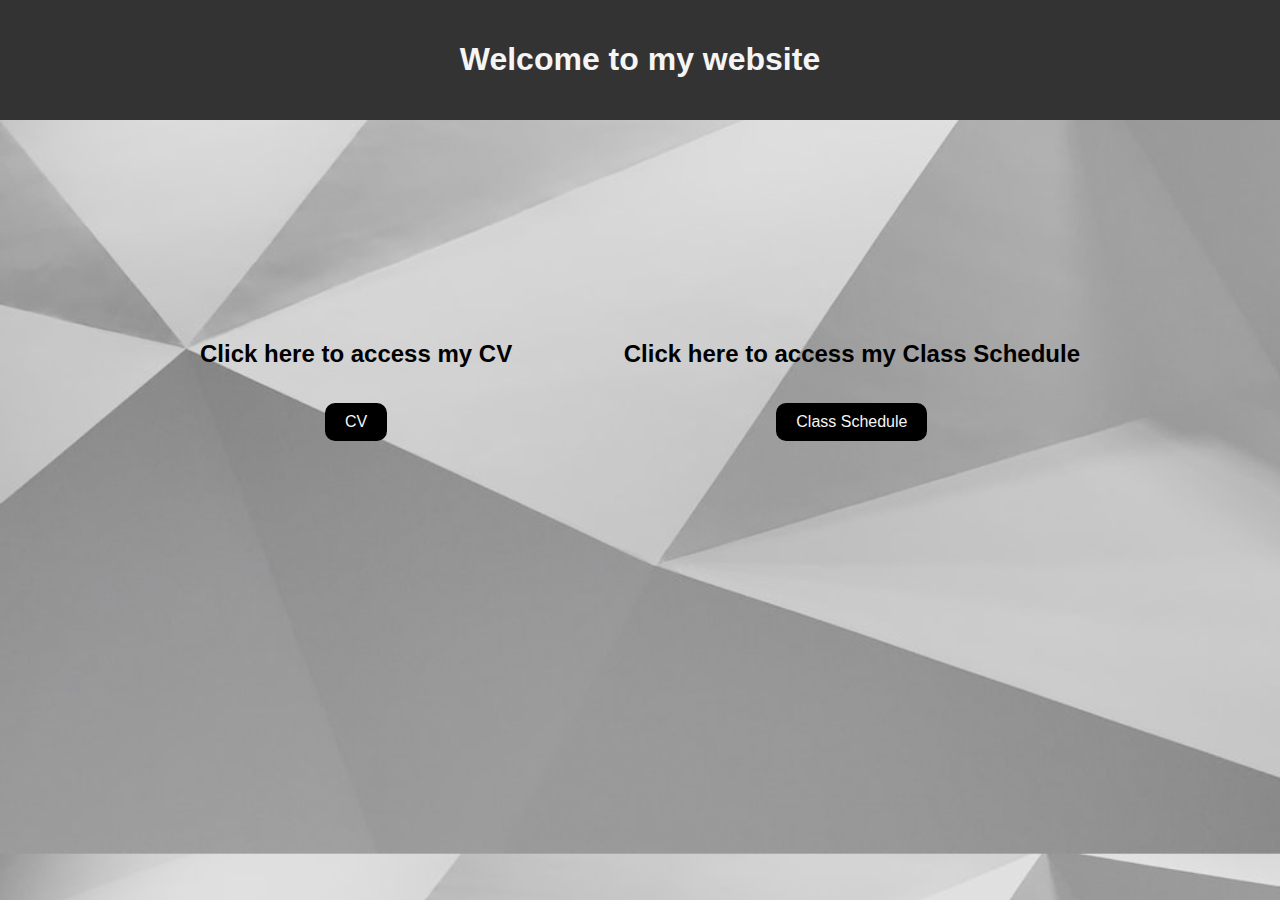
==== index.html @ 6a95ead7 "Add files via upload" ====
<!DOCTYPE html>
<html>
<head>
	<title>Website</title>
	<link rel="stylesheet" type="text/css" href="mainpage.css">
	<style>
		a:hover {
		  color: black;
		  background-color: rgb(255, 255, 255);
		}
	</style>
</head>
<body>
	<header>
		<h1>Welcome to my website</h1>
	</header>
	<main>
		<div class="links-container">
			<div class="link">
				<h2>Click here to access my CV</h2>
				<a href="cv.html" target=”_blank”>CV</a>
			</div>
			<div class="link">
				<h2>Click here to access my Class Schedule</h2>
				<a href="schedule.html" target=”_blank”>Class Schedule</a>
			</div>
		</div>
	</main>
</body>
</html>
---- mainpage.css ----
body {
    background-image: url("Background.jpg");
    background-size: cover;
	margin: 0;
	padding: 0;
	font-family: Arial, sans-serif;
}

header {
	background-color: #333;
	color: #F5F5F5;
	text-align: center;
	padding: 20px;
}

main {
	padding: 200px;
	text-align: justify;
}

.links-container { 
	display: flex;
	justify-content: space-between;
	align-items: center;
}

.link {
	text-align: center;
}

.link h2 {
	margin-bottom: 35px;
}

.link a {
	display: inline-block;
	padding: 10px 20px;
	border-radius: 10px;
	background-color: #000000;
	color: #F5F5F5;
	text-decoration: none;
}
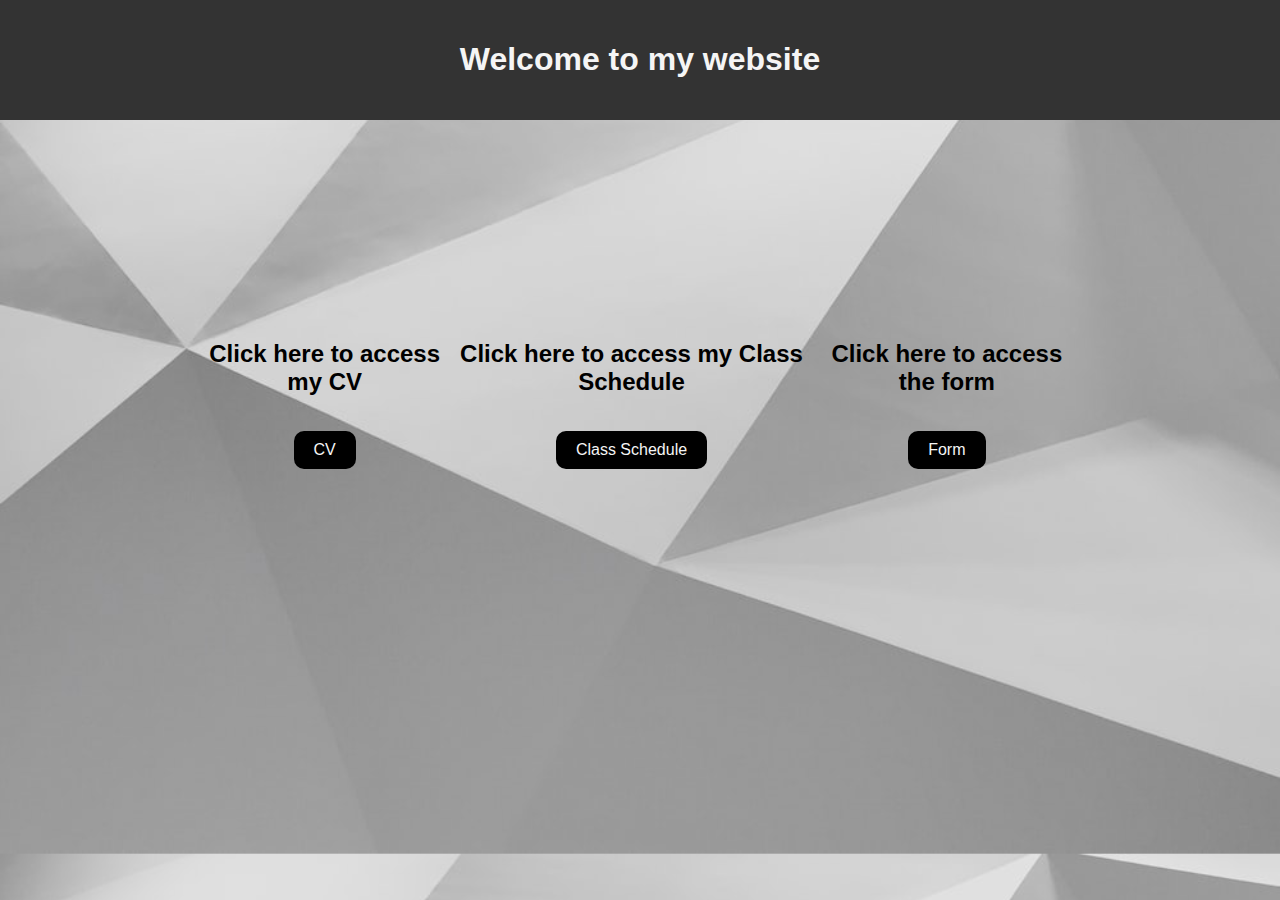
==== commit f28324d5: "Update index.html" ====
--- a/index.html
+++ b/index.html
@@ -24,7 +24,11 @@
 				<h2>Click here to access my Class Schedule</h2>
 				<a href="schedule.html" target=”_blank”>Class Schedule</a>
 			</div>
+			<div class="link">
+				<h2>Click here to access the form</h2>
+				<a href="form.html" target=”_blank”>Form</a>
+			</div>
 		</div>
 	</main>
 </body>
-</html>+</html>
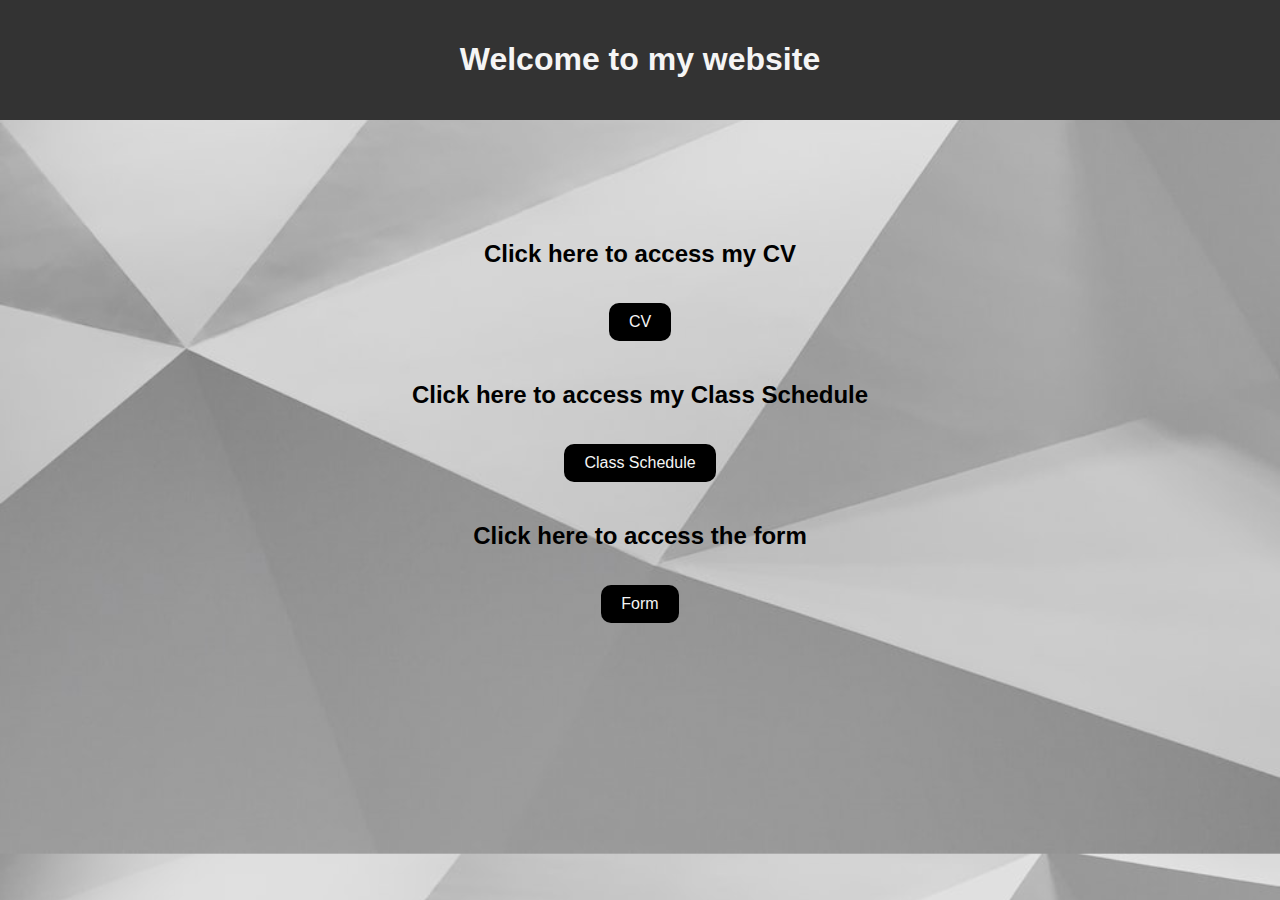
==== commit dd52375f: "Add files via upload" ====
--- a/index.html
+++ b/index.html
@@ -31,4 +31,4 @@
 		</div>
 	</main>
 </body>
-</html>
+</html>--- a/mainpage.css
+++ b/mainpage.css
@@ -1,42 +1,48 @@
 body {
     background-image: url("Background.jpg");
     background-size: cover;
-	margin: 0;
-	padding: 0;
-	font-family: Arial, sans-serif;
+    margin: 0;
+    padding: 0;
+    font-family: Arial, sans-serif;
 }
 
 header {
-	background-color: #333;
-	color: #F5F5F5;
-	text-align: center;
-	padding: 20px;
+    background-color: #333;
+    color: #F5F5F5;
+    text-align: center;
+    padding: 20px;
 }
 
 main {
-	padding: 200px;
-	text-align: justify;
+    padding: 100px;
+    text-align: justify;
 }
 
 .links-container { 
-	display: flex;
-	justify-content: space-between;
-	align-items: center;
+    display: flex;
+    flex-direction: column;
+    align-items: center;
 }
 
 .link {
-	text-align: center;
+    text-align: center;
+    margin-bottom: 20px;
 }
 
 .link h2 {
-	margin-bottom: 35px;
+    margin-bottom: 35px;
 }
 
 .link a {
-	display: inline-block;
-	padding: 10px 20px;
-	border-radius: 10px;
-	background-color: #000000;
-	color: #F5F5F5;
-	text-decoration: none;
+    display: inline-block;
+    padding: 10px 20px;
+    border-radius: 10px;
+    background-color: #000000;
+    color: #F5F5F5;
+    text-decoration: none;
+    transition: background-color 0.7s ease-in-out, color 0.7s ease-in-out;
 }
+
+.form-link-container {
+    text-align: center;
+}